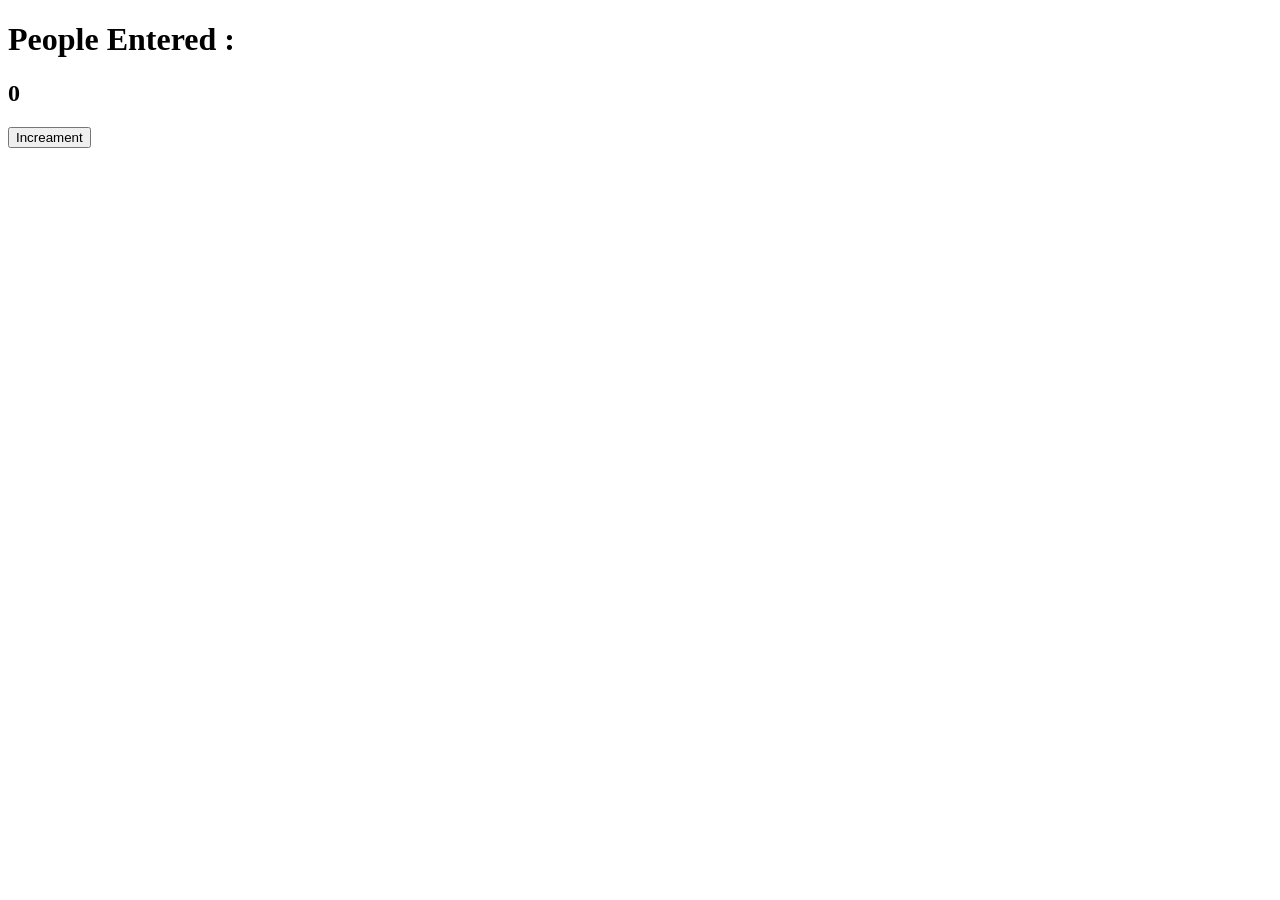
==== Fcc_javascript/CounterApp/index.html @ 9c9ab103 "created the repository to track my javascript learning" ====
<!doctype html>
<html lang="en">
  <head>
    <meta charset="UTF-8" />
    <meta name="viewport" content="width=device-width, initial-scale=1.0" />
    <title>Counter App</title>
    <script src="index.js" defer></script>
  </head>
  <body>
    <h1>People Entered :</h1>
    <h2 id="counter">0</h2>
    <button id="increament" onclick="increament()">Increament</button>
  </body>
</html>
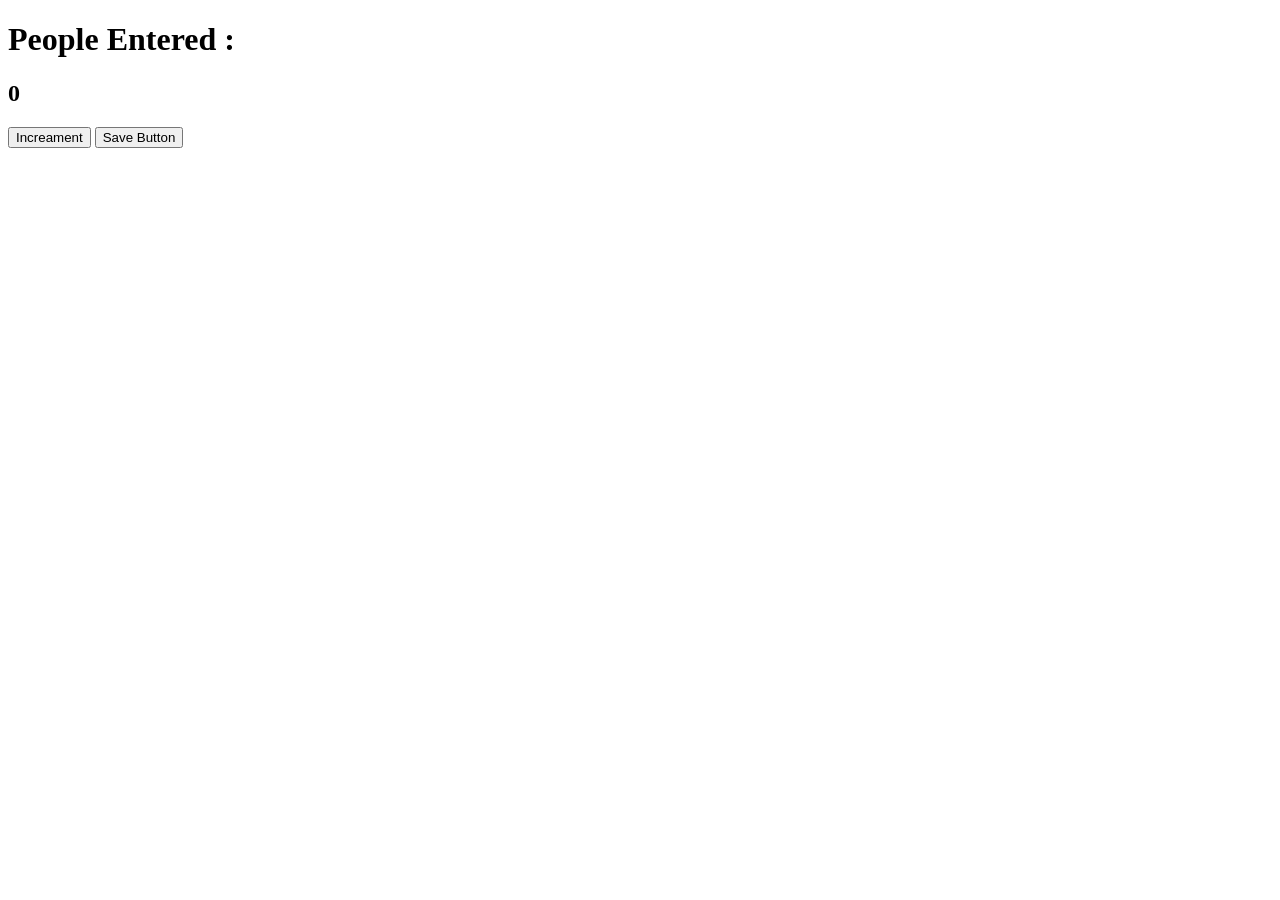
==== commit b0c10f1c: "created basketball scoreboard usig html , css and vanilla js, i just introduced the button functiona" ====
--- a/Fcc_javascript/CounterApp/index.html
+++ b/Fcc_javascript/CounterApp/index.html
@@ -9,6 +9,8 @@
   <body>
     <h1>People Entered :</h1>
     <h2 id="counter">0</h2>
+    <p id="save-el"></p>
     <button id="increament" onclick="increament()">Increament</button>
+    <button id="saves" onclick="save()">Save Button</button>
   </body>
 </html>
